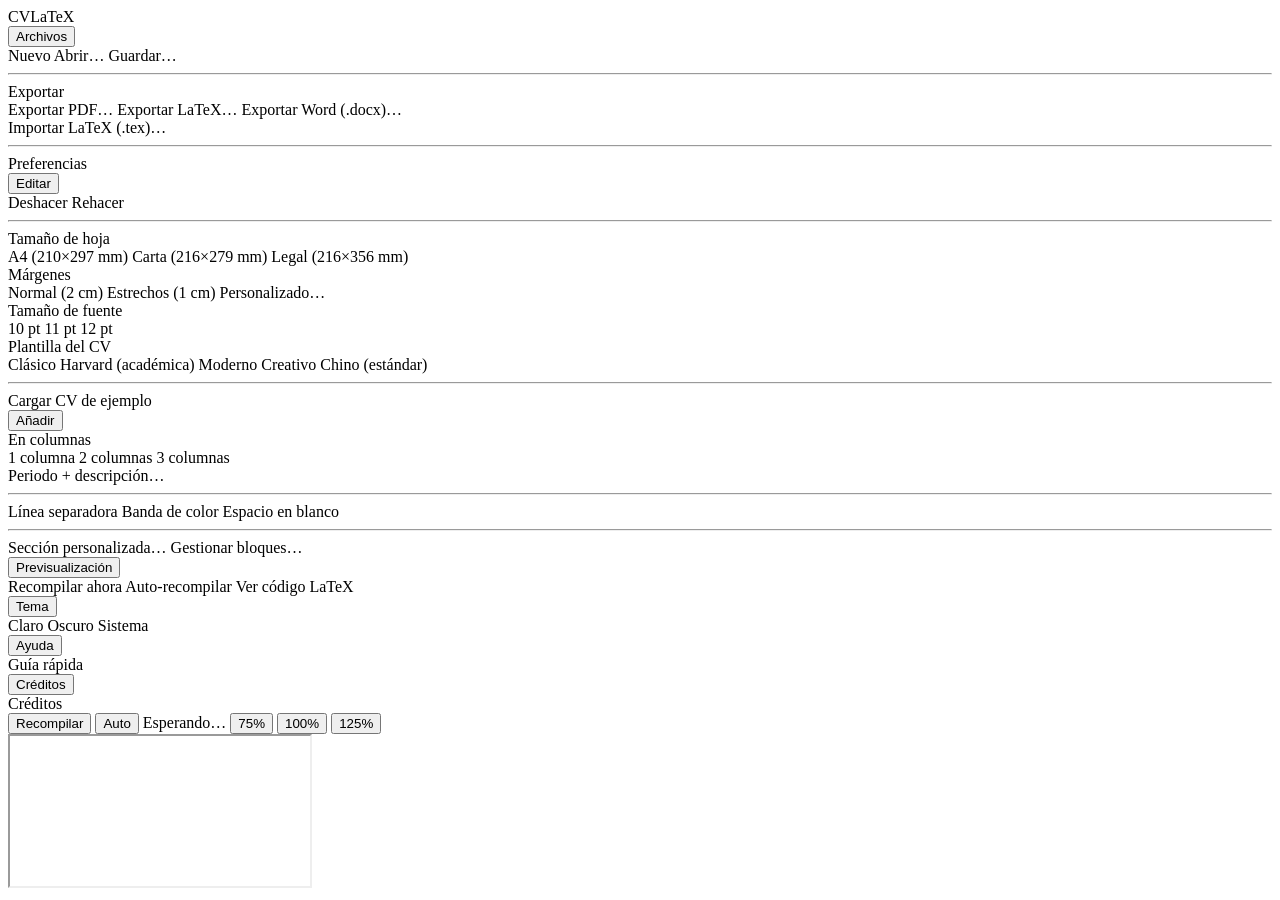
==== web/index.html @ aa08b7e1 "feat: bloques listado, paleta de colores, autosave, separador y mejoras de UI" ====
<!DOCTYPE html>
<html lang="es">
<head>
<meta charset="UTF-8">
<meta name="viewport" content="width=device-width, initial-scale=1">
<title>CVLaTeX — Editor de CV</title>
<link rel="stylesheet" href="/style.css">
</head>
<body>

<header id="toolbar">
  <span class="logo">CV<span>LaTeX</span></span>
  <nav id="menus">
    <div class="menu">
      <button class="menu-btn">Archivos</button>
      <div class="menu-drop">
        <a data-accion="nuevo">Nuevo</a>
        <a data-accion="abrir">Abrir…</a>
        <a data-accion="guardar">Guardar…</a>
        <hr>
        <div class="sub">Exportar
          <div class="menu-drop subdrop">
            <a data-accion="exportar-pdf">Exportar PDF…</a>
            <a data-accion="exportar-tex">Exportar LaTeX…</a>
            <a data-accion="exportar-docx">Exportar Word (.docx)…</a>
          </div>
        </div>
        <a data-accion="importar-tex">Importar LaTeX (.tex)…</a>
        <hr>
        <a data-accion="preferencias">Preferencias</a>
      </div>
    </div>

    <div class="menu">
      <button class="menu-btn">Editar</button>
      <div class="menu-drop">
        <a data-accion="deshacer">Deshacer</a>
        <a data-accion="rehacer">Rehacer</a>
        <hr>
        <div class="sub">Tamaño de hoja
          <div class="menu-drop subdrop">
            <a data-accion="papel:a4">A4 (210×297 mm)</a>
            <a data-accion="papel:letter">Carta (216×279 mm)</a>
            <a data-accion="papel:legal">Legal (216×356 mm)</a>
          </div>
        </div>
        <div class="sub">Márgenes
          <div class="menu-drop subdrop">
            <a data-accion="margenes:normal">Normal (2 cm)</a>
            <a data-accion="margenes:estrecho">Estrechos (1 cm)</a>
            <a data-accion="margenes:personalizado">Personalizado…</a>
          </div>
        </div>
        <div class="sub">Tamaño de fuente
          <div class="menu-drop subdrop">
            <a data-accion="fuente:10">10 pt</a>
            <a data-accion="fuente:11">11 pt</a>
            <a data-accion="fuente:12">12 pt</a>
          </div>
        </div>
        <div class="sub">Plantilla del CV
          <div class="menu-drop subdrop">
            <a data-accion="plantilla:clasico"><span class="marca" data-marca="plantilla-clasico"></span>Clásico</a>
            <a data-accion="plantilla:harvard"><span class="marca" data-marca="plantilla-harvard"></span>Harvard (académica)</a>
            <a data-accion="plantilla:moderno"><span class="marca" data-marca="plantilla-moderno"></span>Moderno</a>
            <a data-accion="plantilla:creativo"><span class="marca" data-marca="plantilla-creativo"></span>Creativo</a>
            <a data-accion="plantilla:chino"><span class="marca" data-marca="plantilla-chino"></span>Chino (estándar)</a>
          </div>
        </div>
        <hr>
        <a data-accion="cargar-ejemplo">Cargar CV de ejemplo</a>
      </div>
    </div>

    <div class="menu">
      <button class="menu-btn">Añadir</button>
      <div class="menu-drop">
        <div class="sub">En columnas
          <div class="menu-drop subdrop">
            <a data-accion="bloque:columnas:1">1 columna</a>
            <a data-accion="bloque:columnas:2">2 columnas</a>
            <a data-accion="bloque:columnas:3">3 columnas</a>
          </div>
        </div>
        <a data-accion="bloque:periodo">Periodo + descripción…</a>
        <hr>
        <a data-accion="bloque:linea">Línea separadora</a>
        <a data-accion="bloque:banda">Banda de color</a>
        <a data-accion="bloque:espacio">Espacio en blanco</a>
        <hr>
        <a data-accion="bloque:seccion">Sección personalizada…</a>
        <a data-accion="bloques:gestion">Gestionar bloques…</a>
      </div>
    </div>

    <div class="menu">
      <button class="menu-btn">Previsualización</button>
      <div class="menu-drop">
        <a data-accion="recompilar">Recompilar ahora</a>
        <a data-accion="toggle:autocompilar"><span class="marca" data-marca="autocompilar"></span>Auto-recompilar</a>
        <a data-accion="toggle:latex"><span class="marca" data-marca="latex"></span>Ver código LaTeX</a>
      </div>
    </div>

    <div class="menu">
      <button class="menu-btn">Tema</button>
      <div class="menu-drop">
        <a data-accion="tema:claro"><span class="marca" data-marca="tema-claro"></span>Claro</a>
        <a data-accion="tema:oscuro"><span class="marca" data-marca="tema-oscuro"></span>Oscuro</a>
        <a data-accion="tema:sistema"><span class="marca" data-marca="tema-sistema"></span>Sistema</a>
      </div>
    </div>

    <div class="menu">
      <button class="menu-btn">Ayuda</button>
      <div class="menu-drop">
        <a data-accion="ayuda">Guía rápida</a>
      </div>
    </div>

    <div class="menu">
      <button class="menu-btn">Créditos</button>
      <div class="menu-drop">
        <a data-accion="creditos">Créditos</a>
      </div>
    </div>
  </nav>
</header>

<main id="contenido">
  <section id="panel-formulario">
    <div id="form-panel"></div>
  </section>

  <div id="separador" role="separator" aria-orientation="vertical"
       title="Arrastra para cambiar el ancho del formulario; doble clic para restablecer"></div>

  <section id="panel-preview">
    <div id="barra-preview">
      <button id="btn-recompilar" class="pequeño" data-accion="recompilar">Recompilar</button>
      <button id="btn-auto" class="pequeño" data-accion="toggle:autocompilar" title="Actualizar automáticamente al escribir">
        <span id="auto-ind" class="auto-punto"></span>Auto
      </button>
      <span id="estado-preview">Esperando…</span>
      <button id="zoom-75" class="pequeño" data-accion="zoom:75" title="Zoom 75%">75%</button>
      <button id="zoom-100" class="pequeño activo" data-accion="zoom:100" title="Zoom 100%">100%</button>
      <button id="zoom-125" class="pequeño" data-accion="zoom:125" title="Zoom 125%">125%</button>
    </div>
    <div id="aviso-motor" hidden>
      No hay un motor LaTeX configurado. La previsualización y la exportación a PDF requieren uno.
      <button class="pequeño primary" data-accion="preferencias-motor">Configurar motor</button>
    </div>
    <div id="errores" hidden></div>
    <iframe id="pdf" src="about:blank" title="Previsualización"></iframe>
  </section>
</main>

<footer id="barra-estado"><span id="estado" aria-live="polite"></span></footer>

<div class="modal" id="modal-wizard" hidden>
  <div class="modal-box">
    <h2>Motor LaTeX</h2>
    <p>Para generar la previsualización y exportar a PDF, CVLaTeX necesita un motor LaTeX en tu equipo.</p>
    <p>Si no tienes uno, CVLaTeX puede <b>descargar e instalar TinyTeX automáticamente</b> (una sola vez, requiere conexión a internet).</p>
    <div class="wizard-opciones">
      <button id="wz-instalar" class="primary">Descargar e instalar TinyTeX (recomendado)</button>
      <button id="wz-tengo">Ya tengo LaTeX instalado</button>
      <button id="wz-manual">Configurar la ruta manualmente…</button>
      <a id="wz-ahora" href="#">Ahora no</a>
    </div>
    <div id="wz-progreso" hidden>
      <div class="barra"><div id="wz-barra"></div></div>
      <span id="wz-progreso-texto"></span>
    </div>
    <p id="wz-estado"></p>
  </div>
</div>

<div class="modal" id="modal-prefs" hidden>
  <div class="modal-box">
    <h2>Preferencias</h2>
    <div class="fila-campo">
      <label for="pf-papel">Tamaño de hoja</label>
      <select id="pf-papel">
        <option value="a4">A4 (210×297 mm)</option>
        <option value="letter">Carta (216×279 mm)</option>
        <option value="legal">Legal (216×356 mm)</option>
      </select>
    </div>
    <div class="fila-campo">
      <label>Tamaño de fuente</label>
      <select id="pf-fuente">
        <option value="10">10 pt</option>
        <option value="11">11 pt</option>
        <option value="12">12 pt</option>
      </select>
    </div>
    <fieldset>
      <legend>Márgenes (cm)</legend>
      <div class="margenes">
        <div class="fila-campo"><label>Superior</label><input type="number" id="pf-m-sup" min="0" step="0.5"></div>
        <div class="fila-campo"><label>Inferior</label><input type="number" id="pf-m-inf" min="0" step="0.5"></div>
        <div class="fila-campo"><label>Izquierdo</label><input type="number" id="pf-m-izq" min="0" step="0.5"></div>
        <div class="fila-campo"><label>Derecho</label><input type="number" id="pf-m-der" min="0" step="0.5"></div>
      </div>
    </fieldset>
    <div class="fila-campo">
      <label><input type="checkbox" id="pf-autocompilar"> Auto-recompilar al escribir</label>
    </div>
    <div class="fila-campo">
      <label for="pf-breakpoint">Apilar paneles si el ancho es menor a (px)</label>
      <input type="number" id="pf-breakpoint" min="500" max="2000" step="10">
    </div>
    <fieldset id="pf-colores">
      <legend>Colores del documento</legend>
      <div class="fila-color">
        <label for="pf-color-primario">Primario</label>
        <input type="text" id="pf-color-primario" maxlength="7" spellcheck="false">
        <input type="color" id="pf-color-primario-rueda" aria-label="Elegir color primario" title="Elegir color primario">
        <button class="pequeño" id="pf-color-primario-reset" title="Usar el color de la plantilla">Auto</button>
      </div>
      <div class="fila-color">
        <label for="pf-color-secundario">Secundario</label>
        <input type="text" id="pf-color-secundario" maxlength="7" spellcheck="false">
        <input type="color" id="pf-color-secundario-rueda" aria-label="Elegir color secundario" title="Elegir color secundario">
        <button class="pequeño" id="pf-color-secundario-reset" title="Usar el color de la plantilla">Auto</button>
      </div>
      <div class="fila-color">
        <label for="pf-color-texto">Letras</label>
        <input type="text" id="pf-color-texto" maxlength="7" spellcheck="false">
        <input type="color" id="pf-color-texto-rueda" aria-label="Elegir color de las letras" title="Elegir color de las letras">
        <button class="pequeño" id="pf-color-texto-reset" title="Usar el color de la plantilla">Auto</button>
      </div>
      <div class="fila-color">
        <label for="pf-color-gris">Gris</label>
        <input type="text" id="pf-color-gris" maxlength="7" spellcheck="false">
        <input type="color" id="pf-color-gris-rueda" aria-label="Elegir color gris" title="Elegir color gris">
        <button class="pequeño" id="pf-color-gris-reset" title="Usar el color de la plantilla">Auto</button>
      </div>
      <p class="nota-colores">Estos colores afectan al documento exportado (PDF/Word/.tex), no al tema de la interfaz. Un campo vacío usa el color propio de la plantilla.</p>
    </fieldset>
    <fieldset>
      <legend>Motor LaTeX</legend>
      <p id="pf-motor-estado">Comprobando…</p>
      <div>
        <button class="pequeño" id="pf-motor-comprobar">Comprobar</button>
        <button class="pequeño" id="pf-motor-ruta">Cambiar ruta…</button>
        <button class="pequeño" id="pf-motor-instalar">Instalar TinyTeX</button>
      </div>
    </fieldset>
    <p id="pf-msj" class="msj"></p>
    <div class="modal-pie">
      <button class="primary" id="pf-cerrar">Cerrar</button>
    </div>
  </div>
</div>

<div class="modal" id="modal-margenes" hidden>
  <div class="modal-box pequeño">
    <h2>Márgenes personalizados</h2>
    <div class="margenes">
      <div class="fila-campo"><label>Superior (cm)</label><input type="number" id="mg-sup" min="0" step="0.5"></div>
      <div class="fila-campo"><label>Inferior (cm)</label><input type="number" id="mg-inf" min="0" step="0.5"></div>
      <div class="fila-campo"><label>Izquierdo (cm)</label><input type="number" id="mg-izq" min="0" step="0.5"></div>
      <div class="fila-campo"><label>Derecho (cm)</label><input type="number" id="mg-der" min="0" step="0.5"></div>
    </div>
    <div class="modal-pie">
      <button class="pequeño" id="mg-cancelar">Cancelar</button>
      <button class="primary pequeño" id="mg-aplicar">Aplicar</button>
    </div>
  </div>
</div>

<div class="modal" id="modal-bloque-seccion" hidden>
  <div class="modal-box pequeño">
    <h2>Sección personalizada</h2>
    <div class="campos">
      <div class="campo ancho">
        <label for="bs-titulo">Título de la sección</label>
        <input type="text" id="bs-titulo">
      </div>
      <div class="campo ancho">
        <label for="bs-contenido">Contenido (una línea por viñeta)</label>
        <textarea id="bs-contenido" rows="5"></textarea>
      </div>
    </div>
    <div class="modal-pie">
      <button class="pequeño" id="bs-cancelar">Cancelar</button>
      <button class="primary pequeño" id="bs-aceptar">Aceptar</button>
    </div>
  </div>
</div>

<div class="modal" id="modal-bloque-lista" hidden>
  <div class="modal-box">
    <h2 id="bl-titulo-modal">Lista en columnas</h2>
    <div class="campos">
      <div class="campo ancho">
        <label for="bl-titulo">Título de la sección (opcional)</label>
        <input type="text" id="bl-titulo">
      </div>
      <div class="campo" id="bl-columnas-campo">
        <label for="bl-columnas">Columnas en el CV</label>
        <select id="bl-columnas">
          <option value="1">1 columna</option>
          <option value="2">2 columnas</option>
          <option value="3">3 columnas</option>
        </select>
      </div>
    </div>
    <p id="bl-ayuda" class="sin-entradas"></p>
    <div id="bl-entradas"></div>
    <button class="btn-anadir" id="bl-anadir">+ Añadir entrada</button>
    <div class="modal-pie">
      <button class="pequeño" id="bl-cancelar">Cancelar</button>
      <button class="primary pequeño" id="bl-aceptar">Aceptar</button>
    </div>
  </div>
</div>

<div class="modal" id="modal-bloques" hidden>
  <div class="modal-box">
    <h2>Gestionar bloques</h2>
    <div id="bloques-lista"></div>
    <div class="modal-pie">
      <button class="primary pequeño" id="bloques-cerrar">Cerrar</button>
    </div>
  </div>
</div>

<div class="modal" id="modal-ayuda" hidden>
  <div class="modal-box pequeño">
    <h2>Guía rápida</h2>
    <div class="texto-ayuda">
      <p><b>Formulario:</b> completa los campos de la izquierda. La previsualización se actualiza automáticamente mientras escribes.</p>
      <p><b>Experiencia, educación, etc.:</b> usa «Añadir» para crear más entradas y el botón ✕ para eliminarlas.</p>
      <p><b>Editar:</b> cambia el tamaño de la hoja, los márgenes o la fuente del documento.</p>
      <p><b>CV de ejemplo:</b> «Editar → Cargar CV de ejemplo» rellena el formulario con un ejemplo para ver cómo completar los campos.</p>
      <p><b>Archivos:</b> guarda tu CV como archivo CVLaTeX (.cvjson), expórtalo a PDF o a código LaTeX, o impórtalo.</p>
      <p><b>Código LaTeX:</b> desde «Previsualización → Ver código LaTeX» puedes ver y editar el código LaTeX generado. Al volver al formulario, el código se regenera desde los datos.</p>
      <p><b>Exportar PDF:</b> requiere un motor LaTeX (TinyTeX instalado automáticamente o MiKTeX/TeX Live).</p>
    </div>
    <div class="modal-pie">
      <button class="primary pequeño" data-accion="cerrar-modal">Cerrar</button>
    </div>
  </div>
</div>

<div class="modal" id="modal-creditos" hidden>
  <div class="modal-box pequeño">
    <h2>Créditos</h2>
    <div class="texto-ayuda">
      <p><b>CVLaTeX</b> — Editor de currículums con control tipográfico LaTeX.</p>
      <p>Desarrollado por: <span class="créditos-nombre">[por determinar]</span></p>
      <p>Gracias a TinyTeX por la distribución LaTeX portable.</p>
    </div>
    <div class="modal-pie">
      <button class="primary pequeño" data-accion="cerrar-modal">Cerrar</button>
    </div>
  </div>
</div>

<div class="modal" id="modal-confirmar" hidden>
  <div class="modal-box pequeño">
    <p id="confirmar-msj"></p>
    <div class="modal-pie">
      <button class="pequeño" id="confirmar-no">Cancelar</button>
      <button class="primary pequeño" id="confirmar-si">Aceptar</button>
    </div>
  </div>
</div>

<div class="modal" id="modal-recorte" hidden>
  <div class="modal-box">
    <h2>Ajustar área de la foto</h2>
    <p>Arrastra el recuadro para moverlo y las esquinas para ajustar el área que se mostrará en el CV.</p>
    <div id="recorte-cont"></div>
    <div class="modal-pie">
      <button class="pequeño" id="recorte-cancelar">Cancelar</button>
      <button class="primary pequeño" id="recorte-aplicar">Aplicar</button>
    </div>
  </div>
</div>

<div id="toast" aria-live="polite" hidden></div>

<script src="/app.js"></script>
</body>
</html>
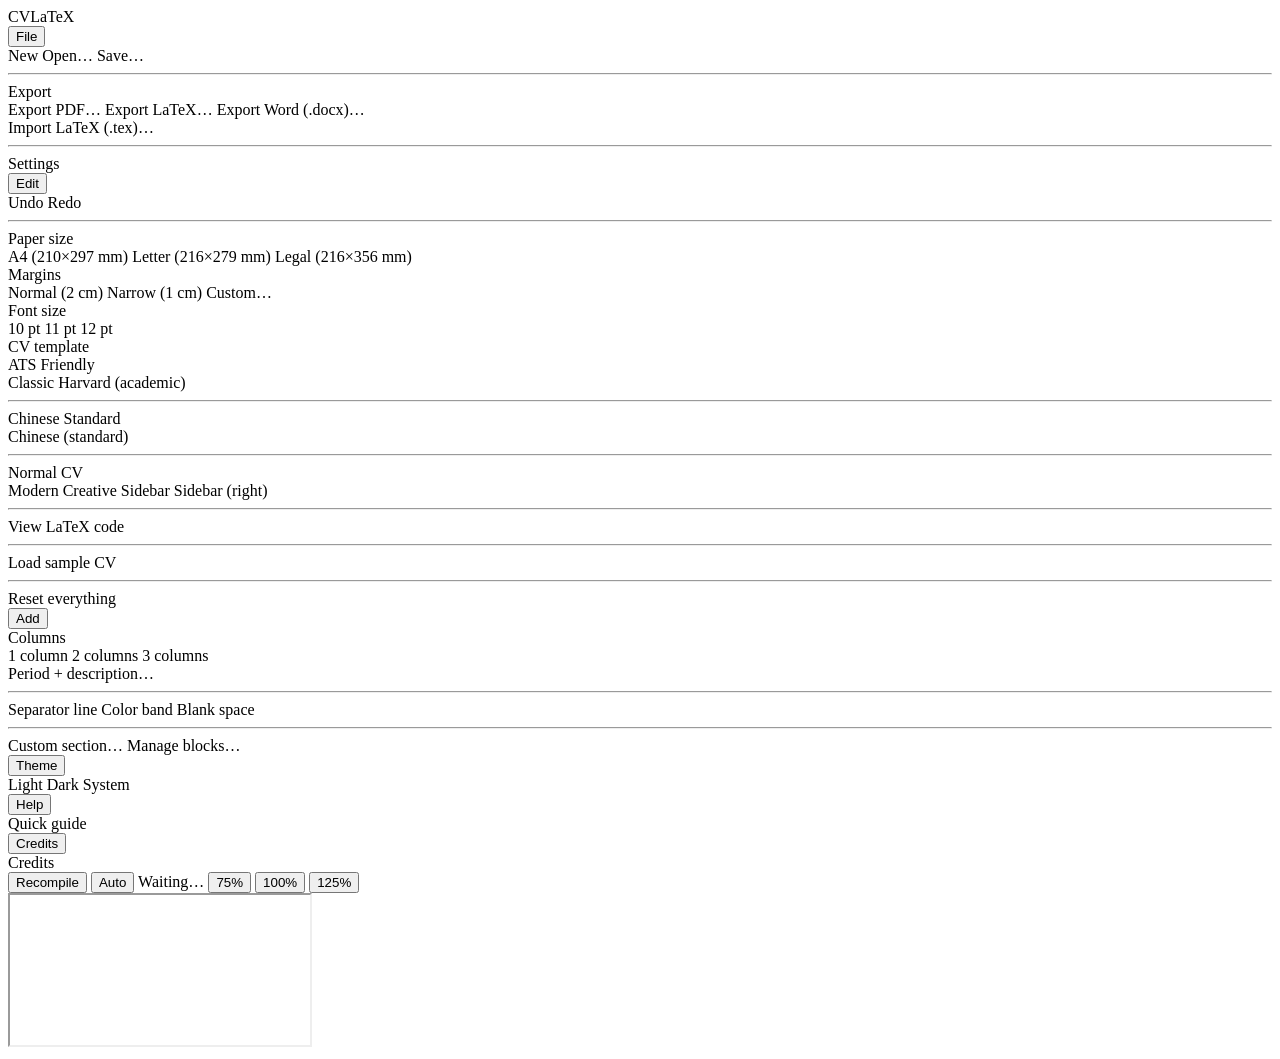
==== commit 3b10576d: "feat: English codebase with multilingual UI (es/en/zh/ru), sidebar templates, socials, color palette" ====
--- a/web/index.html
+++ b/web/index.html
@@ -1,9 +1,9 @@
 <!DOCTYPE html>
-<html lang="es">
+<html lang="en">
 <head>
 <meta charset="UTF-8">
 <meta name="viewport" content="width=device-width, initial-scale=1">
-<title>CVLaTeX — Editor de CV</title>
+<title>CVLaTeX — CV Editor</title>
 <link rel="stylesheet" href="/style.css">
 </head>
 <body>
@@ -12,378 +12,403 @@
   <span class="logo">CV<span>LaTeX</span></span>
   <nav id="menus">
     <div class="menu">
-      <button class="menu-btn">Archivos</button>
-      <div class="menu-drop">
-        <a data-accion="nuevo">Nuevo</a>
-        <a data-accion="abrir">Abrir…</a>
-        <a data-accion="guardar">Guardar…</a>
-        <hr>
-        <div class="sub">Exportar
-          <div class="menu-drop subdrop">
-            <a data-accion="exportar-pdf">Exportar PDF…</a>
-            <a data-accion="exportar-tex">Exportar LaTeX…</a>
-            <a data-accion="exportar-docx">Exportar Word (.docx)…</a>
-          </div>
-        </div>
-        <a data-accion="importar-tex">Importar LaTeX (.tex)…</a>
-        <hr>
-        <a data-accion="preferencias">Preferencias</a>
-      </div>
-    </div>
-
-    <div class="menu">
-      <button class="menu-btn">Editar</button>
-      <div class="menu-drop">
-        <a data-accion="deshacer">Deshacer</a>
-        <a data-accion="rehacer">Rehacer</a>
-        <hr>
-        <div class="sub">Tamaño de hoja
-          <div class="menu-drop subdrop">
-            <a data-accion="papel:a4">A4 (210×297 mm)</a>
-            <a data-accion="papel:letter">Carta (216×279 mm)</a>
-            <a data-accion="papel:legal">Legal (216×356 mm)</a>
-          </div>
-        </div>
-        <div class="sub">Márgenes
-          <div class="menu-drop subdrop">
-            <a data-accion="margenes:normal">Normal (2 cm)</a>
-            <a data-accion="margenes:estrecho">Estrechos (1 cm)</a>
-            <a data-accion="margenes:personalizado">Personalizado…</a>
-          </div>
-        </div>
-        <div class="sub">Tamaño de fuente
-          <div class="menu-drop subdrop">
-            <a data-accion="fuente:10">10 pt</a>
-            <a data-accion="fuente:11">11 pt</a>
-            <a data-accion="fuente:12">12 pt</a>
-          </div>
-        </div>
-        <div class="sub">Plantilla del CV
-          <div class="menu-drop subdrop">
-            <a data-accion="plantilla:clasico"><span class="marca" data-marca="plantilla-clasico"></span>Clásico</a>
-            <a data-accion="plantilla:harvard"><span class="marca" data-marca="plantilla-harvard"></span>Harvard (académica)</a>
-            <a data-accion="plantilla:moderno"><span class="marca" data-marca="plantilla-moderno"></span>Moderno</a>
-            <a data-accion="plantilla:creativo"><span class="marca" data-marca="plantilla-creativo"></span>Creativo</a>
-            <a data-accion="plantilla:chino"><span class="marca" data-marca="plantilla-chino"></span>Chino (estándar)</a>
-          </div>
-        </div>
-        <hr>
-        <a data-accion="cargar-ejemplo">Cargar CV de ejemplo</a>
-      </div>
-    </div>
-
-    <div class="menu">
-      <button class="menu-btn">Añadir</button>
-      <div class="menu-drop">
-        <div class="sub">En columnas
-          <div class="menu-drop subdrop">
-            <a data-accion="bloque:columnas:1">1 columna</a>
-            <a data-accion="bloque:columnas:2">2 columnas</a>
-            <a data-accion="bloque:columnas:3">3 columnas</a>
-          </div>
-        </div>
-        <a data-accion="bloque:periodo">Periodo + descripción…</a>
-        <hr>
-        <a data-accion="bloque:linea">Línea separadora</a>
-        <a data-accion="bloque:banda">Banda de color</a>
-        <a data-accion="bloque:espacio">Espacio en blanco</a>
-        <hr>
-        <a data-accion="bloque:seccion">Sección personalizada…</a>
-        <a data-accion="bloques:gestion">Gestionar bloques…</a>
-      </div>
-    </div>
-
-    <div class="menu">
-      <button class="menu-btn">Previsualización</button>
-      <div class="menu-drop">
-        <a data-accion="recompilar">Recompilar ahora</a>
-        <a data-accion="toggle:autocompilar"><span class="marca" data-marca="autocompilar"></span>Auto-recompilar</a>
-        <a data-accion="toggle:latex"><span class="marca" data-marca="latex"></span>Ver código LaTeX</a>
-      </div>
-    </div>
-
-    <div class="menu">
-      <button class="menu-btn">Tema</button>
-      <div class="menu-drop">
-        <a data-accion="tema:claro"><span class="marca" data-marca="tema-claro"></span>Claro</a>
-        <a data-accion="tema:oscuro"><span class="marca" data-marca="tema-oscuro"></span>Oscuro</a>
-        <a data-accion="tema:sistema"><span class="marca" data-marca="tema-sistema"></span>Sistema</a>
-      </div>
-    </div>
-
-    <div class="menu">
-      <button class="menu-btn">Ayuda</button>
-      <div class="menu-drop">
-        <a data-accion="ayuda">Guía rápida</a>
-      </div>
-    </div>
-
-    <div class="menu">
-      <button class="menu-btn">Créditos</button>
-      <div class="menu-drop">
-        <a data-accion="creditos">Créditos</a>
+      <button class="menu-btn" data-i18n="menu_file">File</button>
+      <div class="menu-drop">
+        <a data-accion="new" data-i18n="action_new">New</a>
+        <a data-accion="open" data-i18n="action_open">Open…</a>
+        <a data-accion="save" data-i18n="action_save">Save…</a>
+        <hr>
+        <div class="sub"><span data-i18n="submenu_export">Export</span>
+          <div class="menu-drop subdrop">
+            <a data-accion="export-pdf" data-i18n="action_export_pdf">Export PDF…</a>
+            <a data-accion="export-tex" data-i18n="action_export_tex">Export LaTeX…</a>
+            <a data-accion="export-docx" data-i18n="action_export_docx">Export Word (.docx)…</a>
+          </div>
+        </div>
+        <a data-accion="import-tex" data-i18n="action_import_tex">Import LaTeX (.tex)…</a>
+        <hr>
+        <a data-accion="settings" data-i18n="action_settings">Settings</a>
+      </div>
+    </div>
+
+    <div class="menu">
+      <button class="menu-btn" data-i18n="menu_edit">Edit</button>
+      <div class="menu-drop">
+        <a data-accion="undo" data-i18n="action_undo">Undo</a>
+        <a data-accion="redo" data-i18n="action_redo">Redo</a>
+        <hr>
+        <div class="sub"><span data-i18n="submenu_paper">Paper size</span>
+          <div class="menu-drop subdrop">
+            <a data-accion="paper:a4" data-i18n="paper_a4">A4 (210×297 mm)</a>
+            <a data-accion="paper:letter" data-i18n="paper_letter">Letter (216×279 mm)</a>
+            <a data-accion="paper:legal" data-i18n="paper_legal">Legal (216×356 mm)</a>
+          </div>
+        </div>
+        <div class="sub"><span data-i18n="submenu_margins">Margins</span>
+          <div class="menu-drop subdrop">
+            <a data-accion="margins:normal" data-i18n="margins_normal">Normal (2 cm)</a>
+            <a data-accion="margins:narrow" data-i18n="margins_narrow">Narrow (1 cm)</a>
+            <a data-accion="margins:custom" data-i18n="margins_custom">Custom…</a>
+          </div>
+        </div>
+        <div class="sub"><span data-i18n="submenu_font_size">Font size</span>
+          <div class="menu-drop subdrop">
+            <a data-accion="font:10">10 pt</a>
+            <a data-accion="font:11">11 pt</a>
+            <a data-accion="font:12">12 pt</a>
+          </div>
+        </div>
+        <div class="sub"><span data-i18n="submenu_template">CV template</span>
+          <div class="menu-drop subdrop">
+            <div class="menu-heading" data-i18n="template_group_ats">ATS Friendly</div>
+            <a data-accion="template:classic"><span class="mark" data-marca="template-classic"></span><span data-i18n="template_classic">Classic</span></a>
+            <a data-accion="template:harvard"><span class="mark" data-marca="template-harvard"></span><span data-i18n="template_harvard">Harvard (academic)</span></a>
+            <hr>
+            <div class="menu-heading" data-i18n="template_group_chinese">Chinese Standard</div>
+            <a data-accion="template:chinese"><span class="mark" data-marca="template-chinese"></span><span data-i18n="template_chinese">Chinese (standard)</span></a>
+            <hr>
+            <div class="menu-heading" data-i18n="template_group_normal">Normal CV</div>
+            <a data-accion="template:modern"><span class="mark" data-marca="template-modern"></span><span data-i18n="template_modern">Modern</span></a>
+            <a data-accion="template:creative"><span class="mark" data-marca="template-creative"></span><span data-i18n="template_creative">Creative</span></a>
+            <a data-accion="template:sidebar"><span class="mark" data-marca="template-sidebar"></span><span data-i18n="template_sidebar">Sidebar</span></a>
+            <a data-accion="template:sidebar-right"><span class="mark" data-marca="template-sidebar-right"></span><span data-i18n="template_sidebar_right">Sidebar (right)</span></a>
+          </div>
+        </div>
+        <hr>
+        <a data-accion="toggle:latex"><span data-i18n="action_view_latex">View LaTeX code</span></a>
+        <hr>
+        <a data-accion="load-sample" data-i18n="action_load_sample">Load sample CV</a>
+        <hr>
+        <a data-accion="reset-all" data-i18n="action_reset_all">Reset everything</a>
+      </div>
+    </div>
+
+    <div class="menu">
+      <button class="menu-btn" data-i18n="menu_add">Add</button>
+      <div class="menu-drop">
+        <div class="sub"><span data-i18n="submenu_columns">Columns</span>
+          <div class="menu-drop subdrop">
+            <a data-accion="add:columns:1" data-i18n="columns_1">1 column</a>
+            <a data-accion="add:columns:2" data-i18n="columns_2">2 columns</a>
+            <a data-accion="add:columns:3" data-i18n="columns_3">3 columns</a>
+          </div>
+        </div>
+        <a data-accion="add:period" data-i18n="action_add_period">Period + description…</a>
+        <hr>
+        <a data-accion="add:block-line" data-i18n="action_add_line">Separator line</a>
+        <a data-accion="add:block-band" data-i18n="action_add_band">Color band</a>
+        <a data-accion="add:block-space" data-i18n="action_add_space">Blank space</a>
+        <hr>
+        <a data-accion="add:section" data-i18n="action_add_section">Custom section…</a>
+        <a data-accion="manage-blocks" data-i18n="action_manage_blocks">Manage blocks…</a>
+      </div>
+    </div>
+
+    <div class="menu">
+      <button class="menu-btn" data-i18n="menu_theme">Theme</button>
+      <div class="menu-drop">
+        <a data-accion="theme:light"><span class="mark" data-marca="theme-light"></span><span data-i18n="theme_light">Light</span></a>
+        <a data-accion="theme:dark"><span class="mark" data-marca="theme-dark"></span><span data-i18n="theme_dark">Dark</span></a>
+        <a data-accion="theme:system"><span class="mark" data-marca="theme-system"></span><span data-i18n="theme_system">System</span></a>
+      </div>
+    </div>
+
+    <div class="menu">
+      <button class="menu-btn" data-i18n="menu_help">Help</button>
+      <div class="menu-drop">
+        <a data-accion="help" data-i18n="action_help">Quick guide</a>
+      </div>
+    </div>
+
+    <div class="menu">
+      <button class="menu-btn" data-i18n="menu_credits">Credits</button>
+      <div class="menu-drop">
+        <a data-accion="credits" data-i18n="action_credits">Credits</a>
       </div>
     </div>
   </nav>
 </header>
 
-<main id="contenido">
-  <section id="panel-formulario">
+<main id="content">
+  <section id="form-area">
     <div id="form-panel"></div>
+    <div id="latex-panel" hidden>
+      <div id="latex-bar">
+        <span data-i18n="latex_bar">Generated LaTeX code — you can edit it by hand</span>
+        <button class="small" id="back-to-form" data-accion="toggle:latex" data-i18n="back_to_form">Back to the form</button>
+      </div>
+      <textarea id="latex-text" spellcheck="false"></textarea>
+    </div>
   </section>
 
-  <div id="separador" role="separator" aria-orientation="vertical"
-       title="Arrastra para cambiar el ancho del formulario; doble clic para restablecer"></div>
-
-  <section id="panel-preview">
-    <div id="barra-preview">
-      <button id="btn-recompilar" class="pequeño" data-accion="recompilar">Recompilar</button>
-      <button id="btn-auto" class="pequeño" data-accion="toggle:autocompilar" title="Actualizar automáticamente al escribir">
-        <span id="auto-ind" class="auto-punto"></span>Auto
+  <div id="splitter" role="separator" aria-orientation="vertical"
+       data-i18n-title="splitter_title"
+       title="Drag to resize the form panel; double-click to reset"></div>
+
+  <section id="preview-area">
+    <div id="preview-bar">
+      <button id="recompile-button" class="small" data-accion="recompile" data-i18n="recompile">Recompile</button>
+      <button id="auto-button" class="small" data-accion="toggle:auto-compile"
+              data-i18n-title="auto_compile_tip" title="Update automatically while typing">
+        <span id="auto-dot" class="auto-dot"></span><span data-i18n="auto_label">Auto</span>
       </button>
-      <span id="estado-preview">Esperando…</span>
-      <button id="zoom-75" class="pequeño" data-accion="zoom:75" title="Zoom 75%">75%</button>
-      <button id="zoom-100" class="pequeño activo" data-accion="zoom:100" title="Zoom 100%">100%</button>
-      <button id="zoom-125" class="pequeño" data-accion="zoom:125" title="Zoom 125%">125%</button>
-    </div>
-    <div id="aviso-motor" hidden>
-      No hay un motor LaTeX configurado. La previsualización y la exportación a PDF requieren uno.
-      <button class="pequeño primary" data-accion="preferencias-motor">Configurar motor</button>
-    </div>
-    <div id="errores" hidden></div>
-    <iframe id="pdf" src="about:blank" title="Previsualización"></iframe>
+      <span id="preview-status" data-i18n="waiting">Waiting…</span>
+      <button id="zoom-75" class="small" data-accion="zoom:75" data-i18n-title="zoom_tip_75" title="Zoom 75%">75%</button>
+      <button id="zoom-100" class="small active" data-accion="zoom:100" data-i18n-title="zoom_tip_100" title="Zoom 100%">100%</button>
+      <button id="zoom-125" class="small" data-accion="zoom:125" data-i18n-title="zoom_tip_125" title="Zoom 125%">125%</button>
+    </div>
+    <div id="engine-warning" hidden>
+      <span data-i18n="engine_warning">No LaTeX engine is configured. Preview and PDF export require one.</span>
+      <button class="small primary" data-accion="setup-engine" data-i18n="setup_engine">Set up engine</button>
+    </div>
+    <div id="errors" hidden></div>
+    <iframe id="pdf" src="about:blank" data-i18n-title="preview_title" title="Preview"></iframe>
   </section>
 </main>
 
-<footer id="barra-estado"><span id="estado" aria-live="polite"></span></footer>
+<footer id="status-bar"><span id="status" aria-live="polite"></span></footer>
 
 <div class="modal" id="modal-wizard" hidden>
   <div class="modal-box">
-    <h2>Motor LaTeX</h2>
-    <p>Para generar la previsualización y exportar a PDF, CVLaTeX necesita un motor LaTeX en tu equipo.</p>
-    <p>Si no tienes uno, CVLaTeX puede <b>descargar e instalar TinyTeX automáticamente</b> (una sola vez, requiere conexión a internet).</p>
-    <div class="wizard-opciones">
-      <button id="wz-instalar" class="primary">Descargar e instalar TinyTeX (recomendado)</button>
-      <button id="wz-tengo">Ya tengo LaTeX instalado</button>
-      <button id="wz-manual">Configurar la ruta manualmente…</button>
-      <a id="wz-ahora" href="#">Ahora no</a>
-    </div>
-    <div id="wz-progreso" hidden>
-      <div class="barra"><div id="wz-barra"></div></div>
-      <span id="wz-progreso-texto"></span>
-    </div>
-    <p id="wz-estado"></p>
-  </div>
-</div>
-
-<div class="modal" id="modal-prefs" hidden>
+    <h2 data-i18n="wizard_title">LaTeX engine</h2>
+    <p data-i18n="wizard_p1">To generate the preview and export to PDF, CVLaTeX needs a LaTeX engine on your computer.</p>
+    <p><span data-i18n="wizard_p2a">If you don't have one, CVLaTeX can </span><b data-i18n="wizard_p2b">download and install TinyTeX automatically</b><span data-i18n="wizard_p2c"> (one time only, requires an internet connection).</span></p>
+    <div class="wizard-options">
+      <button id="wz-install" class="primary" data-i18n="wizard_install">Download and install TinyTeX (recommended)</button>
+      <button id="wz-have" data-i18n="wizard_have">I already have LaTeX installed</button>
+      <button id="wz-manual" data-i18n="wizard_manual">Set the path manually…</button>
+      <a id="wz-later" href="#" data-i18n="wizard_later">Not now</a>
+    </div>
+    <div id="wz-progress" hidden>
+      <div class="progress-bar"><div id="wz-bar"></div></div>
+      <span id="wz-progress-text"></span>
+      <button class="small" id="install-cancel" data-i18n="install_cancel" hidden>Cancel installation</button>
+    </div>
+    <p id="wz-status"></p>
+  </div>
+</div>
+
+<div class="modal" id="modal-settings" hidden>
   <div class="modal-box">
-    <h2>Preferencias</h2>
-    <div class="fila-campo">
-      <label for="pf-papel">Tamaño de hoja</label>
-      <select id="pf-papel">
-        <option value="a4">A4 (210×297 mm)</option>
-        <option value="letter">Carta (216×279 mm)</option>
-        <option value="legal">Legal (216×356 mm)</option>
+    <h2 data-i18n="settings_title">Settings</h2>
+    <div class="field-row">
+      <label for="ui-language" data-i18n="ui_language_label">Interface language</label>
+      <select id="ui-language">
+        <option value="en">English</option>
+        <option value="es">Español</option>
+        <option value="zh">中文</option>
+        <option value="ru">Русский</option>
       </select>
     </div>
-    <div class="fila-campo">
-      <label>Tamaño de fuente</label>
-      <select id="pf-fuente">
+    <div class="field-row">
+      <label for="pf-paper" data-i18n="paper_size">Paper size</label>
+      <select id="pf-paper">
+        <option value="a4" data-i18n="paper_a4">A4 (210×297 mm)</option>
+        <option value="letter" data-i18n="paper_letter">Letter (216×279 mm)</option>
+        <option value="legal" data-i18n="paper_legal">Legal (216×356 mm)</option>
+      </select>
+    </div>
+    <div class="field-row">
+      <label for="pf-font-size" data-i18n="font_size">Font size</label>
+      <select id="pf-font-size">
         <option value="10">10 pt</option>
         <option value="11">11 pt</option>
         <option value="12">12 pt</option>
       </select>
     </div>
     <fieldset>
-      <legend>Márgenes (cm)</legend>
-      <div class="margenes">
-        <div class="fila-campo"><label>Superior</label><input type="number" id="pf-m-sup" min="0" step="0.5"></div>
-        <div class="fila-campo"><label>Inferior</label><input type="number" id="pf-m-inf" min="0" step="0.5"></div>
-        <div class="fila-campo"><label>Izquierdo</label><input type="number" id="pf-m-izq" min="0" step="0.5"></div>
-        <div class="fila-campo"><label>Derecho</label><input type="number" id="pf-m-der" min="0" step="0.5"></div>
+      <legend data-i18n="margins_cm">Margins (cm)</legend>
+      <div class="margins">
+        <div class="field-row"><label for="pf-margin-top" data-i18n="margin_top">Top</label><input type="number" id="pf-margin-top" min="0" step="0.5"></div>
+        <div class="field-row"><label for="pf-margin-bottom" data-i18n="margin_bottom">Bottom</label><input type="number" id="pf-margin-bottom" min="0" step="0.5"></div>
+        <div class="field-row"><label for="pf-margin-left" data-i18n="margin_left">Left</label><input type="number" id="pf-margin-left" min="0" step="0.5"></div>
+        <div class="field-row"><label for="pf-margin-right" data-i18n="margin_right">Right</label><input type="number" id="pf-margin-right" min="0" step="0.5"></div>
       </div>
     </fieldset>
-    <div class="fila-campo">
-      <label><input type="checkbox" id="pf-autocompilar"> Auto-recompilar al escribir</label>
-    </div>
-    <div class="fila-campo">
-      <label for="pf-breakpoint">Apilar paneles si el ancho es menor a (px)</label>
+    <div class="field-row">
+      <label><input type="checkbox" id="pf-auto-compile"> <span data-i18n="auto_compile_checkbox">Auto-recompile while typing</span></label>
+    </div>
+    <div class="field-row">
+      <label for="pf-breakpoint" data-i18n="breakpoint_label">Stack panels when width is below (px)</label>
       <input type="number" id="pf-breakpoint" min="500" max="2000" step="10">
     </div>
-    <fieldset id="pf-colores">
-      <legend>Colores del documento</legend>
-      <div class="fila-color">
-        <label for="pf-color-primario">Primario</label>
-        <input type="text" id="pf-color-primario" maxlength="7" spellcheck="false">
-        <input type="color" id="pf-color-primario-rueda" aria-label="Elegir color primario" title="Elegir color primario">
-        <button class="pequeño" id="pf-color-primario-reset" title="Usar el color de la plantilla">Auto</button>
-      </div>
-      <div class="fila-color">
-        <label for="pf-color-secundario">Secundario</label>
-        <input type="text" id="pf-color-secundario" maxlength="7" spellcheck="false">
-        <input type="color" id="pf-color-secundario-rueda" aria-label="Elegir color secundario" title="Elegir color secundario">
-        <button class="pequeño" id="pf-color-secundario-reset" title="Usar el color de la plantilla">Auto</button>
-      </div>
-      <div class="fila-color">
-        <label for="pf-color-texto">Letras</label>
-        <input type="text" id="pf-color-texto" maxlength="7" spellcheck="false">
-        <input type="color" id="pf-color-texto-rueda" aria-label="Elegir color de las letras" title="Elegir color de las letras">
-        <button class="pequeño" id="pf-color-texto-reset" title="Usar el color de la plantilla">Auto</button>
-      </div>
-      <div class="fila-color">
-        <label for="pf-color-gris">Gris</label>
-        <input type="text" id="pf-color-gris" maxlength="7" spellcheck="false">
-        <input type="color" id="pf-color-gris-rueda" aria-label="Elegir color gris" title="Elegir color gris">
-        <button class="pequeño" id="pf-color-gris-reset" title="Usar el color de la plantilla">Auto</button>
-      </div>
-      <p class="nota-colores">Estos colores afectan al documento exportado (PDF/Word/.tex), no al tema de la interfaz. Un campo vacío usa el color propio de la plantilla.</p>
+    <fieldset id="settings-colors">
+      <legend data-i18n="document_colors">Document colors</legend>
+      <div class="color-row">
+        <label for="pf-color-primary" data-i18n="color_primary">Primary</label>
+        <input type="text" id="pf-color-primary" maxlength="7" spellcheck="false">
+        <input type="color" id="pf-color-primary-wheel" data-i18n-title="color_pick_primary" data-i18n-aria-label="color_pick_primary" aria-label="Pick primary color" title="Pick primary color">
+        <button class="small" id="pf-color-primary-reset" data-i18n-title="color_auto_tip" data-i18n="color_auto" title="Use the template color">Auto</button>
+      </div>
+      <div class="color-row">
+        <label for="pf-color-secondary" data-i18n="color_secondary">Secondary</label>
+        <input type="text" id="pf-color-secondary" maxlength="7" spellcheck="false">
+        <input type="color" id="pf-color-secondary-wheel" data-i18n-title="color_pick_secondary" data-i18n-aria-label="color_pick_secondary" aria-label="Pick secondary color" title="Pick secondary color">
+        <button class="small" id="pf-color-secondary-reset" data-i18n-title="color_auto_tip" data-i18n="color_auto" title="Use the template color">Auto</button>
+      </div>
+      <div class="color-row">
+        <label for="pf-color-text" data-i18n="color_text">Text</label>
+        <input type="text" id="pf-color-text" maxlength="7" spellcheck="false">
+        <input type="color" id="pf-color-text-wheel" data-i18n-title="color_pick_text" data-i18n-aria-label="color_pick_text" aria-label="Pick text color" title="Pick text color">
+        <button class="small" id="pf-color-text-reset" data-i18n-title="color_auto_tip" data-i18n="color_auto" title="Use the template color">Auto</button>
+      </div>
+      <div class="color-row">
+        <label for="pf-color-gray" data-i18n="color_gray">Gray</label>
+        <input type="text" id="pf-color-gray" maxlength="7" spellcheck="false">
+        <input type="color" id="pf-color-gray-wheel" data-i18n-title="color_pick_gray" data-i18n-aria-label="color_pick_gray" aria-label="Pick gray color" title="Pick gray color">
+        <button class="small" id="pf-color-gray-reset" data-i18n-title="color_auto_tip" data-i18n="color_auto" title="Use the template color">Auto</button>
+      </div>
+      <p class="colors-note" data-i18n="colors_note">These colors affect the exported document (PDF/Word/.tex), not the UI theme. An empty field uses the template's own color.</p>
     </fieldset>
     <fieldset>
-      <legend>Motor LaTeX</legend>
-      <p id="pf-motor-estado">Comprobando…</p>
+      <legend data-i18n="engine_fieldset">LaTeX engine</legend>
+      <p id="pf-engine-status" data-i18n="engine_checking">Checking…</p>
       <div>
-        <button class="pequeño" id="pf-motor-comprobar">Comprobar</button>
-        <button class="pequeño" id="pf-motor-ruta">Cambiar ruta…</button>
-        <button class="pequeño" id="pf-motor-instalar">Instalar TinyTeX</button>
+        <button class="small" id="pf-engine-check" data-i18n="engine_check">Check</button>
+        <button class="small" id="pf-engine-path" data-i18n="engine_change_path">Change path…</button>
+        <button class="small" id="pf-engine-install" data-i18n="engine_install">Install TinyTeX</button>
       </div>
     </fieldset>
-    <p id="pf-msj" class="msj"></p>
-    <div class="modal-pie">
-      <button class="primary" id="pf-cerrar">Cerrar</button>
-    </div>
-  </div>
-</div>
-
-<div class="modal" id="modal-margenes" hidden>
-  <div class="modal-box pequeño">
-    <h2>Márgenes personalizados</h2>
-    <div class="margenes">
-      <div class="fila-campo"><label>Superior (cm)</label><input type="number" id="mg-sup" min="0" step="0.5"></div>
-      <div class="fila-campo"><label>Inferior (cm)</label><input type="number" id="mg-inf" min="0" step="0.5"></div>
-      <div class="fila-campo"><label>Izquierdo (cm)</label><input type="number" id="mg-izq" min="0" step="0.5"></div>
-      <div class="fila-campo"><label>Derecho (cm)</label><input type="number" id="mg-der" min="0" step="0.5"></div>
-    </div>
-    <div class="modal-pie">
-      <button class="pequeño" id="mg-cancelar">Cancelar</button>
-      <button class="primary pequeño" id="mg-aplicar">Aplicar</button>
-    </div>
-  </div>
-</div>
-
-<div class="modal" id="modal-bloque-seccion" hidden>
-  <div class="modal-box pequeño">
-    <h2>Sección personalizada</h2>
-    <div class="campos">
-      <div class="campo ancho">
-        <label for="bs-titulo">Título de la sección</label>
-        <input type="text" id="bs-titulo">
-      </div>
-      <div class="campo ancho">
-        <label for="bs-contenido">Contenido (una línea por viñeta)</label>
-        <textarea id="bs-contenido" rows="5"></textarea>
-      </div>
-    </div>
-    <div class="modal-pie">
-      <button class="pequeño" id="bs-cancelar">Cancelar</button>
-      <button class="primary pequeño" id="bs-aceptar">Aceptar</button>
-    </div>
-  </div>
-</div>
-
-<div class="modal" id="modal-bloque-lista" hidden>
+    <p id="pf-message" class="settings-message"></p>
+    <div class="modal-footer">
+      <button class="primary" id="pf-close" data-i18n="close">Close</button>
+    </div>
+  </div>
+</div>
+
+<div class="modal" id="modal-margins" hidden>
+  <div class="modal-box small">
+    <h2 data-i18n="margins_modal_title">Custom margins</h2>
+    <div class="margins">
+      <div class="field-row"><label for="mg-top" data-i18n="margin_top_cm">Top (cm)</label><input type="number" id="mg-top" min="0" step="0.5"></div>
+      <div class="field-row"><label for="mg-bottom" data-i18n="margin_bottom_cm">Bottom (cm)</label><input type="number" id="mg-bottom" min="0" step="0.5"></div>
+      <div class="field-row"><label for="mg-left" data-i18n="margin_left_cm">Left (cm)</label><input type="number" id="mg-left" min="0" step="0.5"></div>
+      <div class="field-row"><label for="mg-right" data-i18n="margin_right_cm">Right (cm)</label><input type="number" id="mg-right" min="0" step="0.5"></div>
+    </div>
+    <div class="modal-footer">
+      <button class="small" id="mg-cancel" data-i18n="cancel">Cancel</button>
+      <button class="primary small" id="mg-apply" data-i18n="apply">Apply</button>
+    </div>
+  </div>
+</div>
+
+<div class="modal" id="modal-custom-section" hidden>
+  <div class="modal-box small">
+    <h2 data-i18n="custom_section_title">Custom section</h2>
+    <div class="fields">
+      <div class="field wide">
+        <label for="custom-section-title" data-i18n="section_title_label">Section title</label>
+        <input type="text" id="custom-section-title" data-i18n-placeholder="section_title_placeholder" placeholder="Section title">
+      </div>
+      <div class="field wide">
+        <label for="custom-section-content" data-i18n="section_content_label">Content (one line per bullet)</label>
+        <textarea id="custom-section-content" rows="5"></textarea>
+      </div>
+    </div>
+    <div class="modal-footer">
+      <button class="small" id="custom-section-cancel" data-i18n="cancel">Cancel</button>
+      <button class="primary small" id="custom-section-accept" data-i18n="accept">Accept</button>
+    </div>
+  </div>
+</div>
+
+<div class="modal" id="modal-list-block" hidden>
   <div class="modal-box">
-    <h2 id="bl-titulo-modal">Lista en columnas</h2>
-    <div class="campos">
-      <div class="campo ancho">
-        <label for="bl-titulo">Título de la sección (opcional)</label>
-        <input type="text" id="bl-titulo">
-      </div>
-      <div class="campo" id="bl-columnas-campo">
-        <label for="bl-columnas">Columnas en el CV</label>
-        <select id="bl-columnas">
-          <option value="1">1 columna</option>
-          <option value="2">2 columnas</option>
-          <option value="3">3 columnas</option>
+    <h2 id="list-block-heading" data-i18n="list_block_columns_title">Column list</h2>
+    <div class="fields">
+      <div class="field wide">
+        <label for="list-block-title" data-i18n="section_title_optional">Section title (optional)</label>
+        <input type="text" id="list-block-title">
+      </div>
+      <div class="field" id="list-block-columns-field">
+        <label for="list-block-columns" data-i18n="columns_in_cv">Columns in the CV</label>
+        <select id="list-block-columns">
+          <option value="1" data-i18n="columns_1">1 column</option>
+          <option value="2" data-i18n="columns_2">2 columns</option>
+          <option value="3" data-i18n="columns_3">3 columns</option>
         </select>
       </div>
     </div>
-    <p id="bl-ayuda" class="sin-entradas"></p>
-    <div id="bl-entradas"></div>
-    <button class="btn-anadir" id="bl-anadir">+ Añadir entrada</button>
-    <div class="modal-pie">
-      <button class="pequeño" id="bl-cancelar">Cancelar</button>
-      <button class="primary pequeño" id="bl-aceptar">Aceptar</button>
-    </div>
-  </div>
-</div>
-
-<div class="modal" id="modal-bloques" hidden>
+    <p id="list-block-help" class="no-entries"></p>
+    <div id="list-block-entries"></div>
+    <button class="add-entry-button" id="list-block-add" data-i18n="add_entry">+ Add entry</button>
+    <div class="modal-footer">
+      <button class="small" id="list-block-cancel" data-i18n="cancel">Cancel</button>
+      <button class="primary small" id="list-block-accept" data-i18n="accept">Accept</button>
+    </div>
+  </div>
+</div>
+
+<div class="modal" id="modal-blocks" hidden>
   <div class="modal-box">
-    <h2>Gestionar bloques</h2>
-    <div id="bloques-lista"></div>
-    <div class="modal-pie">
-      <button class="primary pequeño" id="bloques-cerrar">Cerrar</button>
-    </div>
-  </div>
-</div>
-
-<div class="modal" id="modal-ayuda" hidden>
-  <div class="modal-box pequeño">
-    <h2>Guía rápida</h2>
-    <div class="texto-ayuda">
-      <p><b>Formulario:</b> completa los campos de la izquierda. La previsualización se actualiza automáticamente mientras escribes.</p>
-      <p><b>Experiencia, educación, etc.:</b> usa «Añadir» para crear más entradas y el botón ✕ para eliminarlas.</p>
-      <p><b>Editar:</b> cambia el tamaño de la hoja, los márgenes o la fuente del documento.</p>
-      <p><b>CV de ejemplo:</b> «Editar → Cargar CV de ejemplo» rellena el formulario con un ejemplo para ver cómo completar los campos.</p>
-      <p><b>Archivos:</b> guarda tu CV como archivo CVLaTeX (.cvjson), expórtalo a PDF o a código LaTeX, o impórtalo.</p>
-      <p><b>Código LaTeX:</b> desde «Previsualización → Ver código LaTeX» puedes ver y editar el código LaTeX generado. Al volver al formulario, el código se regenera desde los datos.</p>
-      <p><b>Exportar PDF:</b> requiere un motor LaTeX (TinyTeX instalado automáticamente o MiKTeX/TeX Live).</p>
-    </div>
-    <div class="modal-pie">
-      <button class="primary pequeño" data-accion="cerrar-modal">Cerrar</button>
-    </div>
-  </div>
-</div>
-
-<div class="modal" id="modal-creditos" hidden>
-  <div class="modal-box pequeño">
-    <h2>Créditos</h2>
-    <div class="texto-ayuda">
-      <p><b>CVLaTeX</b> — Editor de currículums con control tipográfico LaTeX.</p>
-      <p>Desarrollado por: <span class="créditos-nombre">[por determinar]</span></p>
-      <p>Gracias a TinyTeX por la distribución LaTeX portable.</p>
-    </div>
-    <div class="modal-pie">
-      <button class="primary pequeño" data-accion="cerrar-modal">Cerrar</button>
-    </div>
-  </div>
-</div>
-
-<div class="modal" id="modal-confirmar" hidden>
-  <div class="modal-box pequeño">
-    <p id="confirmar-msj"></p>
-    <div class="modal-pie">
-      <button class="pequeño" id="confirmar-no">Cancelar</button>
-      <button class="primary pequeño" id="confirmar-si">Aceptar</button>
-    </div>
-  </div>
-</div>
-
-<div class="modal" id="modal-recorte" hidden>
+    <h2 data-i18n="blocks_modal_title">Manage blocks</h2>
+    <div id="blocks-list"></div>
+    <div class="modal-footer">
+      <button class="primary small" id="blocks-close" data-i18n="close">Close</button>
+    </div>
+  </div>
+</div>
+
+<div class="modal" id="modal-help" hidden>
+  <div class="modal-box small">
+    <h2 data-i18n="help_title">Quick guide</h2>
+    <div class="help-text">
+      <p><b data-i18n="help_form_bold">Form:</b><span data-i18n="help_form_text"> complete the fields on the left. The preview updates automatically while you type.</span></p>
+      <p><b data-i18n="help_entries_bold">Experience, education, etc.:</b><span data-i18n="help_entries_text"> use “Add” to create more entries and the ✕ button to delete them.</span></p>
+      <p><b data-i18n="help_edit_bold">Edit:</b><span data-i18n="help_edit_text"> change the paper size, margins or document font.</span></p>
+      <p><b data-i18n="help_sample_bold">Sample CV:</b><span data-i18n="help_sample_text"> “Edit → Load sample CV” fills the form with an example so you can see how to complete the fields.</span></p>
+      <p><b data-i18n="help_files_bold">Files:</b><span data-i18n="help_files_text"> save your CV as a CVLaTeX file (.cvjson), export it to PDF or LaTeX code, or import it.</span></p>
+      <p><b data-i18n="help_latex_bold">LaTeX code:</b><span data-i18n="help_latex_text"> from “Edit → View LaTeX code” you can view and edit the generated LaTeX code. When you return to the form, the code is regenerated from the data.</span></p>
+      <p><b data-i18n="help_pdf_bold">Export PDF:</b><span data-i18n="help_pdf_text"> requires a LaTeX engine (TinyTeX installed automatically, or MiKTeX/TeX Live).</span></p>
+    </div>
+    <div class="modal-footer">
+      <button class="primary small" data-accion="close-modal" data-i18n="close">Close</button>
+    </div>
+  </div>
+</div>
+
+<div class="modal" id="modal-credits" hidden>
+  <div class="modal-box small">
+    <h2 data-i18n="credits_title">Credits</h2>
+    <div class="help-text">
+      <p><b>CVLaTeX</b><span data-i18n="credits_slogan"> — Standardized, professional CVs without the hassle.</span></p>
+      <p><span data-i18n="credits_developed">Developed by:</span> <span class="credits-name">Elvis Enrique Chen Qiu</span></p>
+      <p><span data-i18n="credits_github">GitHub:</span> <a href="https://github.com/ECHEQ" rel="noopener" target="_blank">ECHEQ</a></p>
+      <p data-i18n="credits_story">CVLaTeX was born so that any university student can build their CV for free and portably, with no accounts, subscriptions or microtransactions: a comfortable editor that produces a standard-format CV and compiles it to a professional PDF, all on your own machine.</p>
+      <p data-i18n="credits_tinytex">Thanks to TinyTeX for the portable LaTeX distribution.</p>
+    </div>
+    <div class="modal-footer">
+      <button class="primary small" data-accion="close-modal" data-i18n="close">Close</button>
+    </div>
+  </div>
+</div>
+
+<div class="modal" id="modal-confirm" hidden>
+  <div class="modal-box small">
+    <p id="confirm-message"></p>
+    <div class="modal-footer">
+      <button class="small" id="confirm-cancel" data-i18n="cancel">Cancel</button>
+      <button class="primary small" id="confirm-accept" data-i18n="confirm_ok">Accept</button>
+      <button class="primary small" id="confirm-exit" data-accion="exit-without-saving" data-i18n="exit_without_saving" hidden>Exit without saving</button>
+    </div>
+  </div>
+</div>
+
+<div class="modal" id="modal-crop" hidden>
   <div class="modal-box">
-    <h2>Ajustar área de la foto</h2>
-    <p>Arrastra el recuadro para moverlo y las esquinas para ajustar el área que se mostrará en el CV.</p>
-    <div id="recorte-cont"></div>
-    <div class="modal-pie">
-      <button class="pequeño" id="recorte-cancelar">Cancelar</button>
-      <button class="primary pequeño" id="recorte-aplicar">Aplicar</button>
-    </div>
-  </div>
-</div>
-
-<div id="toast" aria-live="polite" hidden></div>
-
+    <h2 data-i18n="crop_title">Adjust photo area</h2>
+    <p data-i18n="crop_help">Drag the box to move it and the corners to adjust the area shown in the CV.</p>
+    <div id="crop-container"></div>
+    <div class="modal-footer">
+      <button class="small" id="crop-cancel" data-i18n="cancel">Cancel</button>
+      <button class="primary small" id="crop-apply" data-i18n="apply">Apply</button>
+    </div>
+  </div>
+</div>
+
+<div id="toasts" aria-live="polite" hidden></div>
+
+<script src="/i18n.js"></script>
 <script src="/app.js"></script>
 </body>
-</html>+</html>
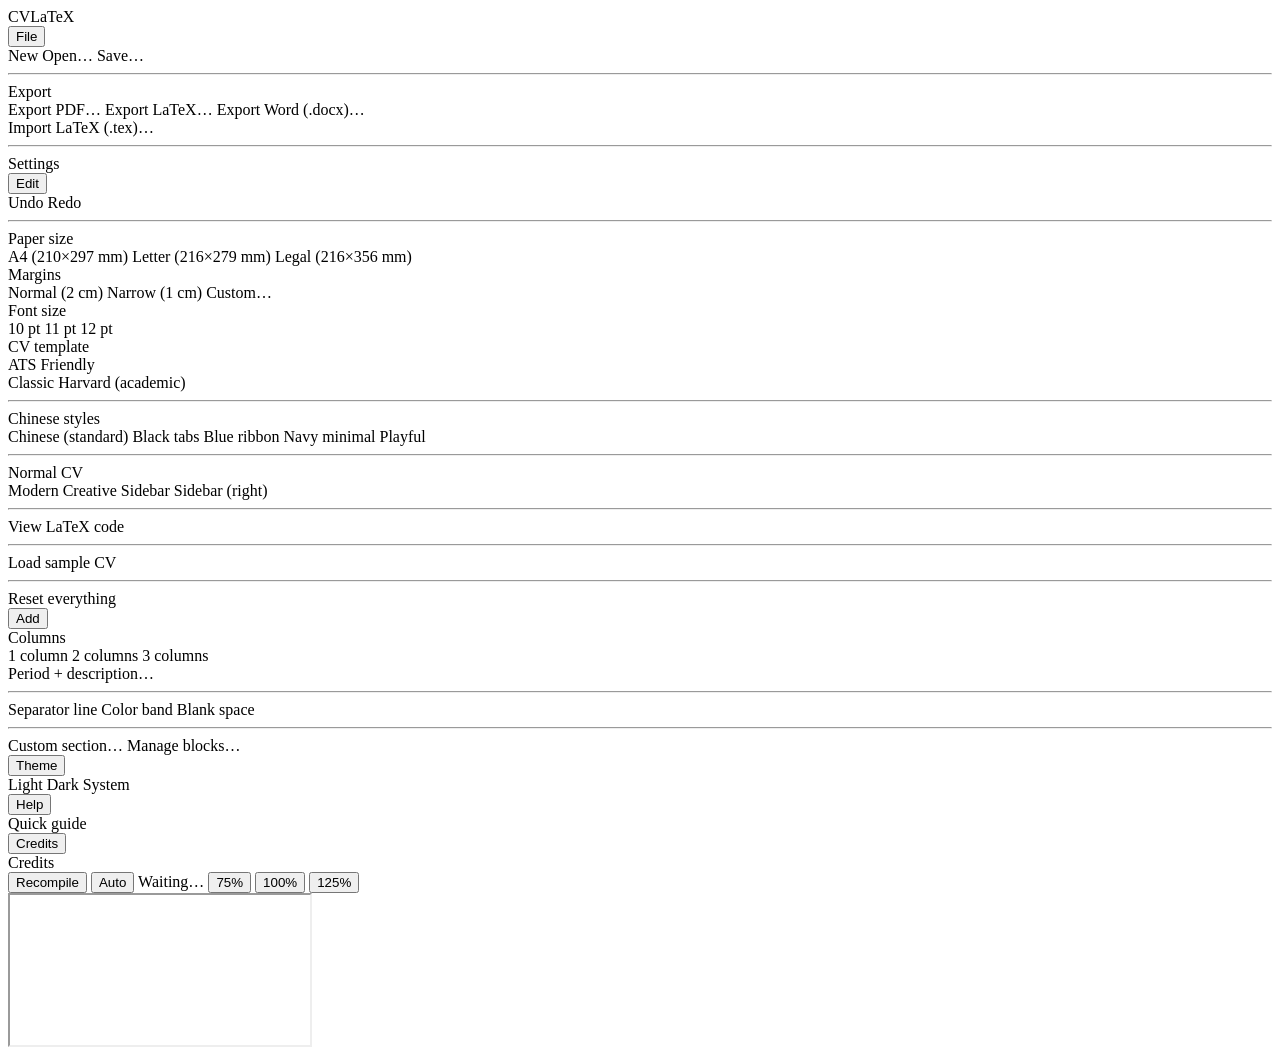
==== commit de9f0398: "feat: add Chinese-style templates, localized samples and PDF.js preview - register tabbed, ribbon, n" ====
--- a/web/index.html
+++ b/web/index.html
@@ -64,8 +64,12 @@
             <a data-accion="template:classic"><span class="mark" data-marca="template-classic"></span><span data-i18n="template_classic">Classic</span></a>
             <a data-accion="template:harvard"><span class="mark" data-marca="template-harvard"></span><span data-i18n="template_harvard">Harvard (academic)</span></a>
             <hr>
-            <div class="menu-heading" data-i18n="template_group_chinese">Chinese Standard</div>
+            <div class="menu-heading" data-i18n="template_group_chinese">Chinese styles</div>
             <a data-accion="template:chinese"><span class="mark" data-marca="template-chinese"></span><span data-i18n="template_chinese">Chinese (standard)</span></a>
+            <a data-accion="template:tabbed"><span class="mark" data-marca="template-tabbed"></span><span data-i18n="template_tabbed">Black tabs</span></a>
+            <a data-accion="template:ribbon"><span class="mark" data-marca="template-ribbon"></span><span data-i18n="template_ribbon">Blue ribbon</span></a>
+            <a data-accion="template:navy"><span class="mark" data-marca="template-navy"></span><span data-i18n="template_navy">Navy minimal</span></a>
+            <a data-accion="template:playful"><span class="mark" data-marca="template-playful"></span><span data-i18n="template_playful">Playful</span></a>
             <hr>
             <div class="menu-heading" data-i18n="template_group_normal">Normal CV</div>
             <a data-accion="template:modern"><span class="mark" data-marca="template-modern"></span><span data-i18n="template_modern">Modern</span></a>
@@ -161,12 +165,36 @@
       <span data-i18n="engine_warning">No LaTeX engine is configured. Preview and PDF export require one.</span>
       <button class="small primary" data-accion="setup-engine" data-i18n="setup_engine">Set up engine</button>
     </div>
+    <div id="preview-notice" hidden>
+      <span data-i18n="preview_linux_notice">The integrated preview could not be loaded; use the button to open the PDF with your system viewer.</span>
+      <button class="small primary" id="open-preview-button" data-accion="open-preview"
+              data-i18n="preview_linux_open">Open PDF with the system viewer</button>
+    </div>
     <div id="errors" hidden></div>
     <iframe id="pdf" src="about:blank" data-i18n-title="preview_title" title="Preview"></iframe>
   </section>
 </main>
 
 <footer id="status-bar"><span id="status" aria-live="polite"></span></footer>
+
+<div class="modal" id="modal-language" data-static="true" hidden>
+  <div class="modal-box small">
+    <h2 data-i18n="language_title">Choose your language</h2>
+    <p data-i18n="language_text">Select the interface language. You can change it later in Settings.</p>
+    <div class="field-row">
+      <label for="startup-language" data-i18n="ui_language_label">Interface language</label>
+      <select id="startup-language">
+        <option value="en" selected>English</option>
+        <option value="es">Español</option>
+        <option value="zh">中文</option>
+        <option value="ru">Русский</option>
+      </select>
+    </div>
+    <div class="modal-footer">
+      <button id="language-continue" class="primary" data-i18n="language_continue">Continue</button>
+    </div>
+  </div>
+</div>
 
 <div class="modal" id="modal-wizard" hidden>
   <div class="modal-box">
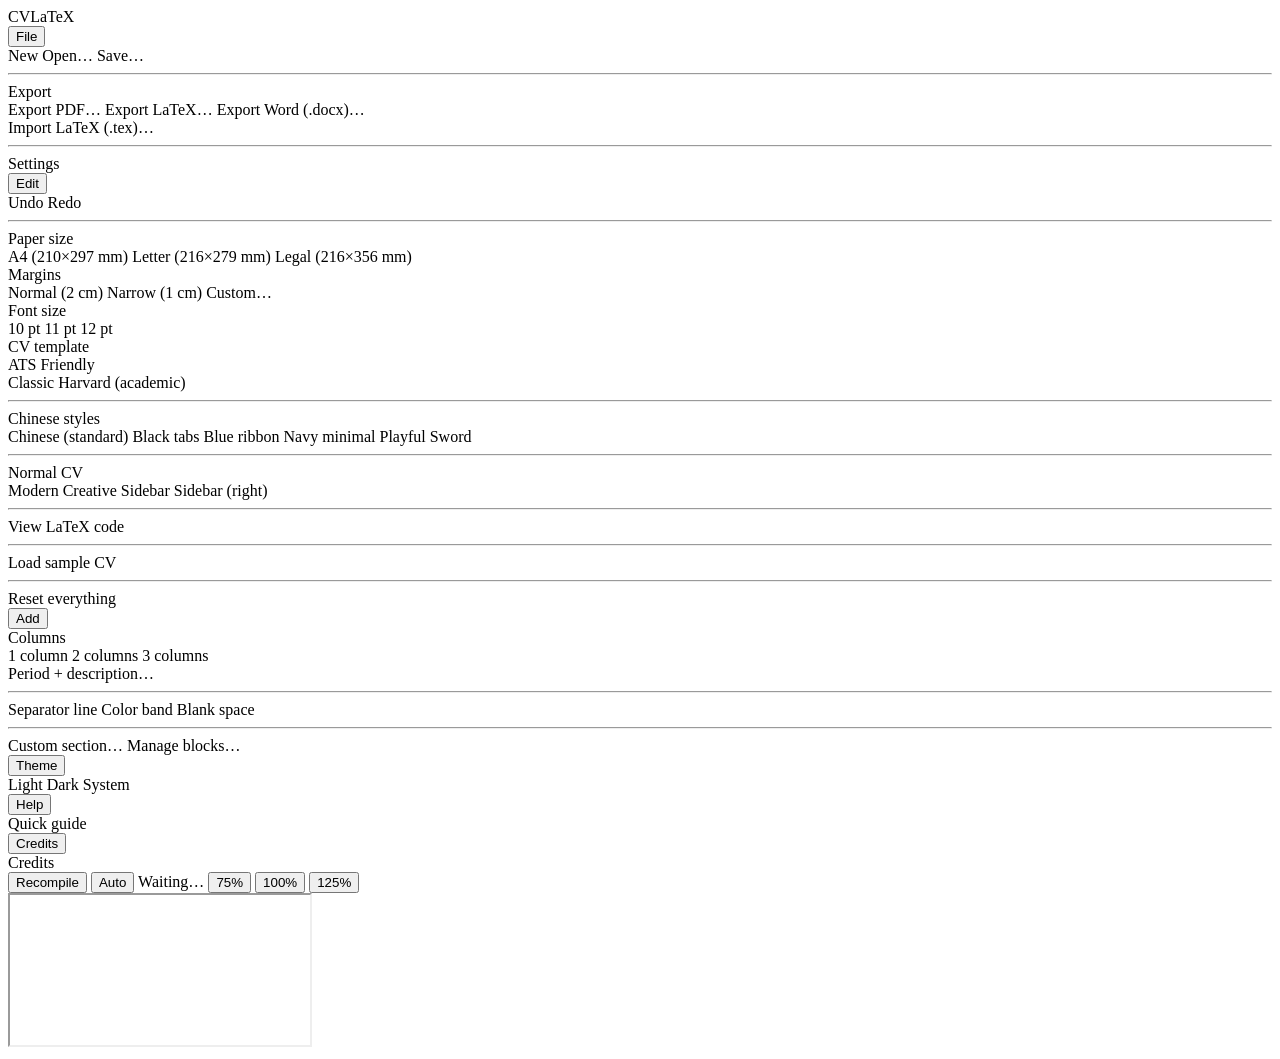
==== commit c36084ce: "feat: add Sword template, per-template Word layouts and v0.2.0 release pipeline - Add the 12th templ" ====
--- a/web/index.html
+++ b/web/index.html
@@ -70,6 +70,7 @@
             <a data-accion="template:ribbon"><span class="mark" data-marca="template-ribbon"></span><span data-i18n="template_ribbon">Blue ribbon</span></a>
             <a data-accion="template:navy"><span class="mark" data-marca="template-navy"></span><span data-i18n="template_navy">Navy minimal</span></a>
             <a data-accion="template:playful"><span class="mark" data-marca="template-playful"></span><span data-i18n="template_playful">Playful</span></a>
+            <a data-accion="template:sword"><span class="mark" data-marca="template-sword"></span><span data-i18n="template_sword">Sword</span></a>
             <hr>
             <div class="menu-heading" data-i18n="template_group_normal">Normal CV</div>
             <a data-accion="template:modern"><span class="mark" data-marca="template-modern"></span><span data-i18n="template_modern">Modern</span></a>
@@ -400,8 +401,10 @@
     <h2 data-i18n="credits_title">Credits</h2>
     <div class="help-text">
       <p><b>CVLaTeX</b><span data-i18n="credits_slogan"> — Standardized, professional CVs without the hassle.</span></p>
-      <p><span data-i18n="credits_developed">Developed by:</span> <span class="credits-name">Elvis Enrique Chen Qiu</span></p>
+      <p><span data-i18n="credits_developed">Developed by:</span> <span class="credits-name">CHEN QIU ELVIS ENRIQUE</span></p>
       <p><span data-i18n="credits_github">GitHub:</span> <a href="https://github.com/ECHEQ" rel="noopener" target="_blank">ECHEQ</a></p>
+      <p><span data-i18n="credits_linkedin">LinkedIn:</span> <a href="https://www.linkedin.com/in/ECHEQ" rel="noopener" target="_blank">ECHEQ</a></p>
+      <p><span data-i18n="credits_version">Version:</span> v0.2.0</p>
       <p data-i18n="credits_story">CVLaTeX was born so that any university student can build their CV for free and portably, with no accounts, subscriptions or microtransactions: a comfortable editor that produces a standard-format CV and compiles it to a professional PDF, all on your own machine.</p>
       <p data-i18n="credits_tinytex">Thanks to TinyTeX for the portable LaTeX distribution.</p>
     </div>
@@ -416,8 +419,8 @@
     <p id="confirm-message"></p>
     <div class="modal-footer">
       <button class="small" id="confirm-cancel" data-i18n="cancel">Cancel</button>
+      <button class="small" id="confirm-exit" data-accion="exit-without-saving" data-i18n="exit_without_saving" hidden>Exit without saving</button>
       <button class="primary small" id="confirm-accept" data-i18n="confirm_ok">Accept</button>
-      <button class="primary small" id="confirm-exit" data-accion="exit-without-saving" data-i18n="exit_without_saving" hidden>Exit without saving</button>
     </div>
   </div>
 </div>
